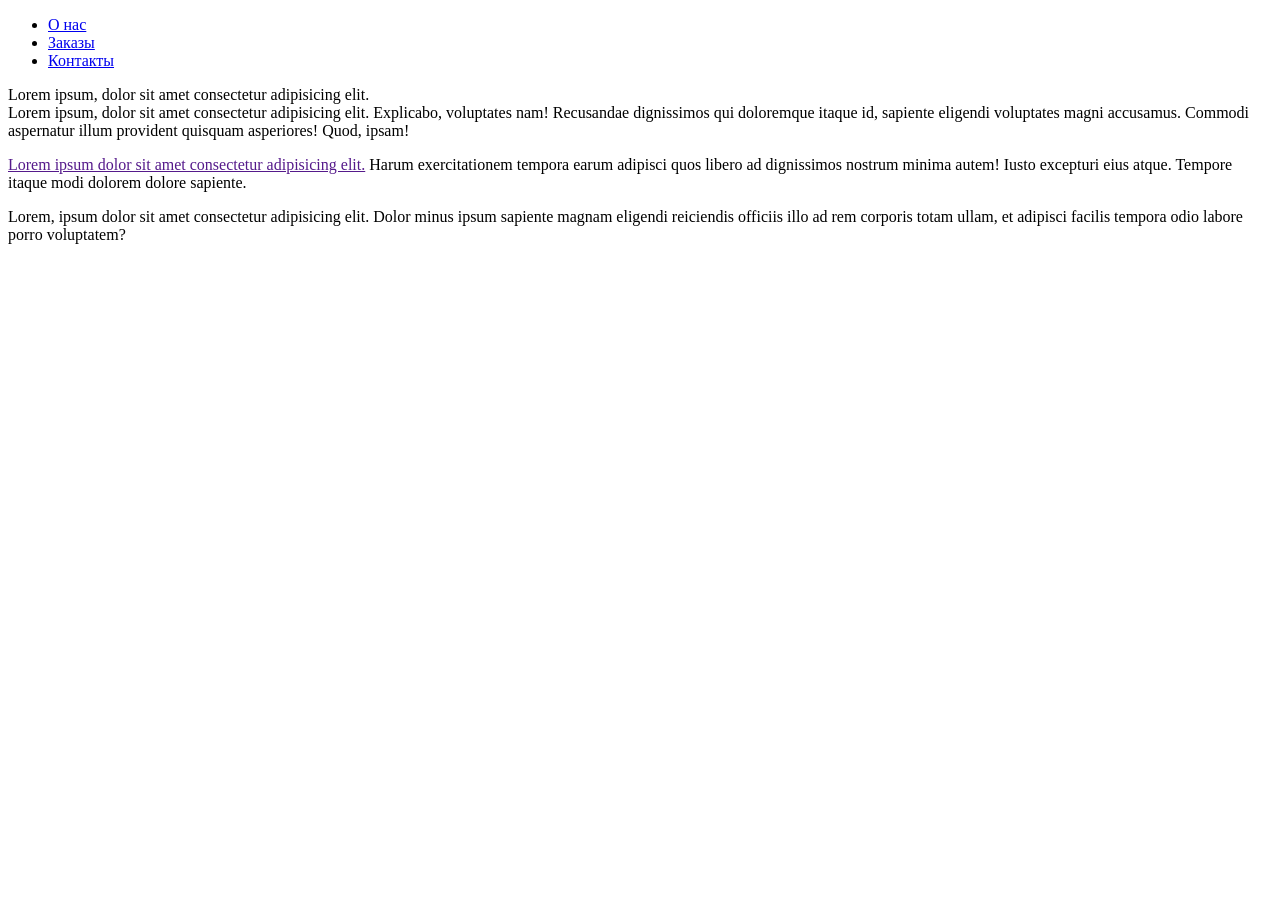
==== index.html @ 7b655329 "revert index.html" ====
<!DOCTYPE html>
<html lang="ru">
<head>
    <meta charset="UTF-8">
    <meta name="viewport" content="width=device-width, initial-scale=1.0">
    <title>Главная страница</title>
    <link rel="stylesheet" href="style/style.css">
</head>
<body>
    <ul>
        <li><a href="#">О нас</a></li>
        <li><a href="#">Заказы</a></li>
        <li><a href="#">Контакты</a></li>
    </ul>

    <p><div><span>Lorem ipsum,</span> dolor sit amet consectetur adipisicing elit.</div>Lorem ipsum, dolor sit amet consectetur adipisicing elit. Explicabo, voluptates nam! Recusandae dignissimos qui doloremque itaque id, sapiente eligendi voluptates magni accusamus. Commodi aspernatur illum provident quisquam asperiores! Quod, ipsam!</p>
    <p><a href="">Lorem ipsum dolor sit amet consectetur adipisicing elit.</a> Harum exercitationem tempora earum adipisci quos libero ad dignissimos nostrum minima autem! Iusto excepturi eius atque. Tempore itaque modi dolorem dolore sapiente.</p>
    <p>Lorem, ipsum dolor sit amet consectetur adipisicing elit. Dolor minus ipsum sapiente magnam eligendi reiciendis officiis illo ad rem corporis totam ullam, et adipisci facilis tempora odio labore porro voluptatem?</p>
</body>
</html>
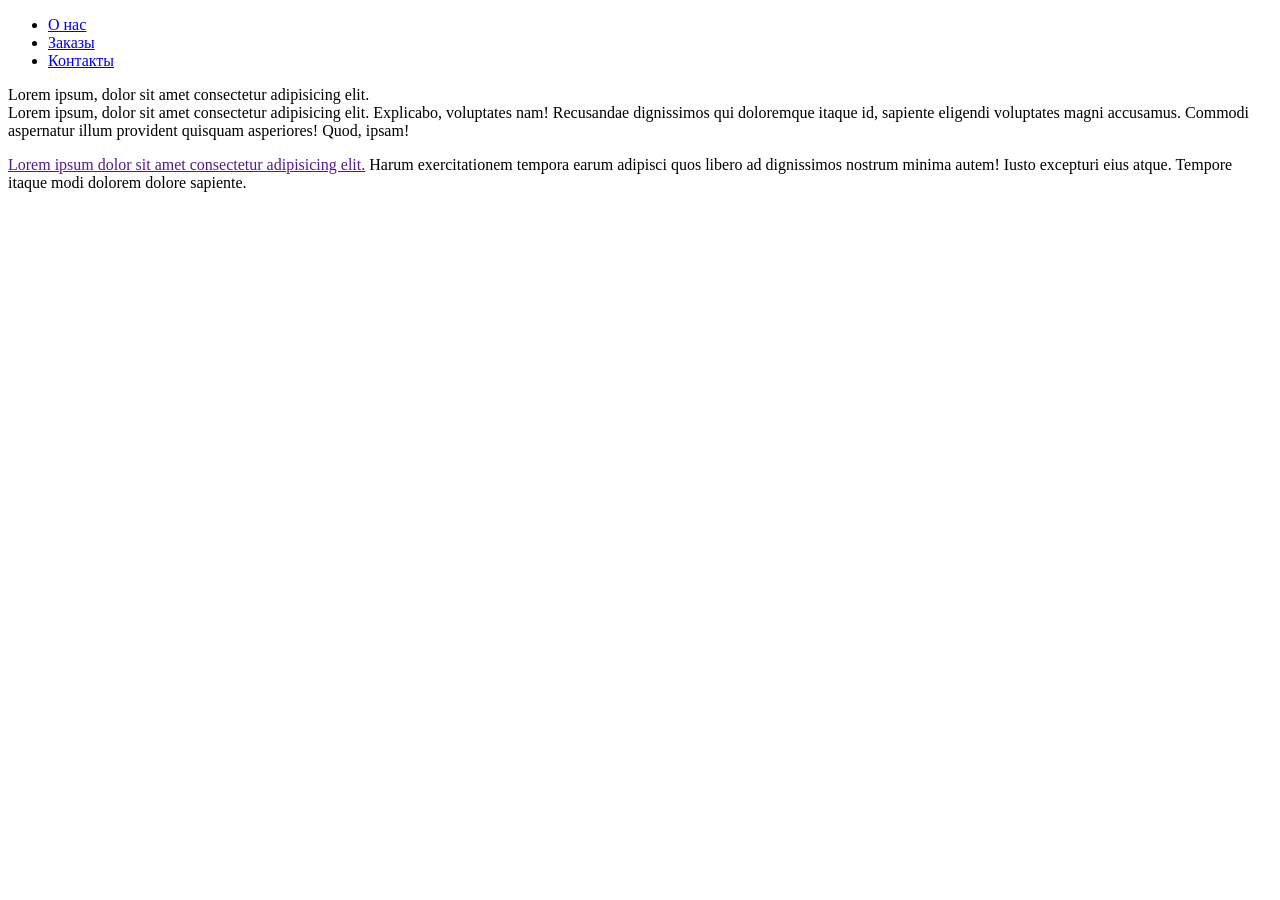
==== commit ced4489d: "delete 3 lorem" ====
--- a/index.html
+++ b/index.html
@@ -15,6 +15,5 @@
 
     <p><div><span>Lorem ipsum,</span> dolor sit amet consectetur adipisicing elit.</div>Lorem ipsum, dolor sit amet consectetur adipisicing elit. Explicabo, voluptates nam! Recusandae dignissimos qui doloremque itaque id, sapiente eligendi voluptates magni accusamus. Commodi aspernatur illum provident quisquam asperiores! Quod, ipsam!</p>
     <p><a href="">Lorem ipsum dolor sit amet consectetur adipisicing elit.</a> Harum exercitationem tempora earum adipisci quos libero ad dignissimos nostrum minima autem! Iusto excepturi eius atque. Tempore itaque modi dolorem dolore sapiente.</p>
-    <p>Lorem, ipsum dolor sit amet consectetur adipisicing elit. Dolor minus ipsum sapiente magnam eligendi reiciendis officiis illo ad rem corporis totam ullam, et adipisci facilis tempora odio labore porro voluptatem?</p>
 </body>
 </html>
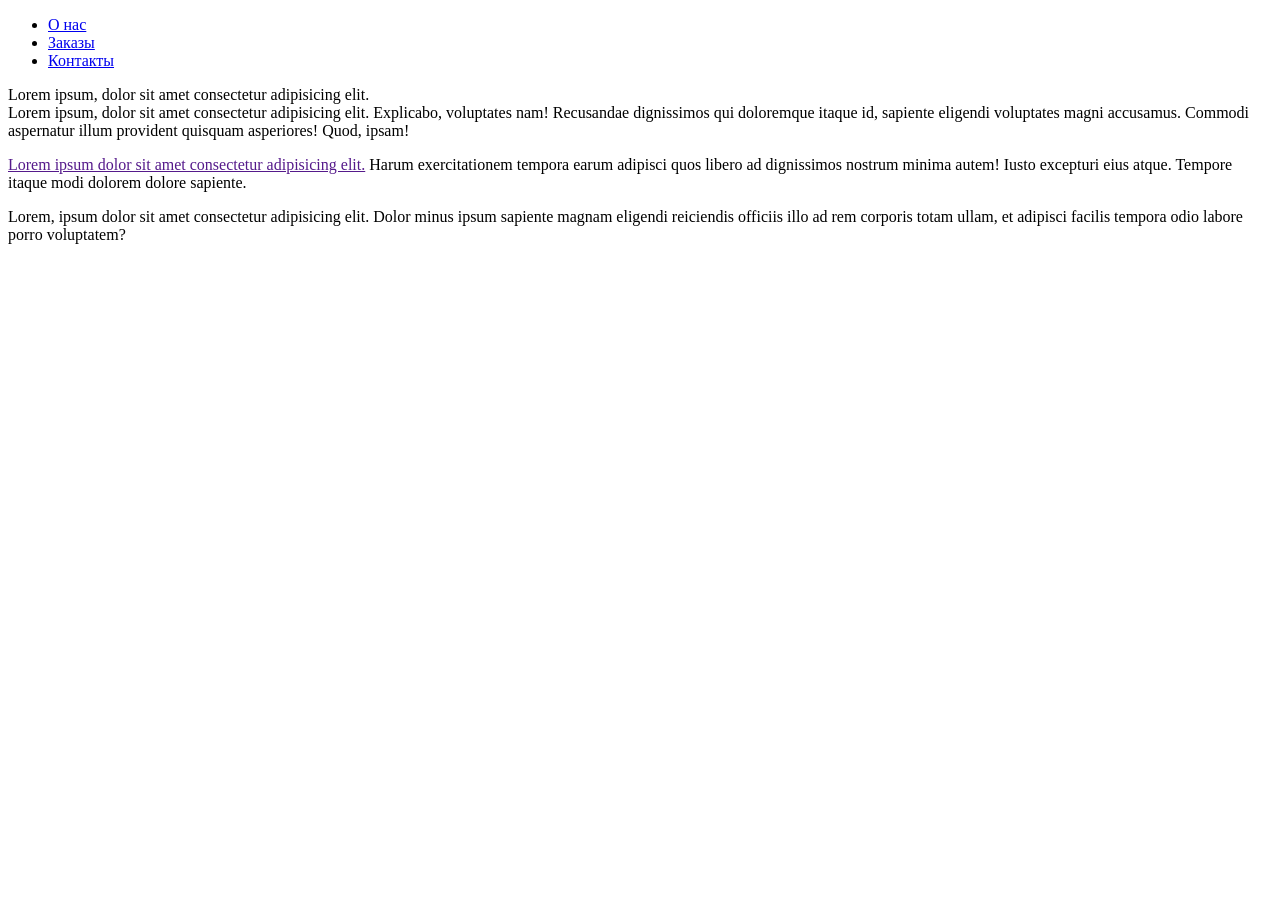
==== commit 7a8883a1: "Revert "delete 3 lorem" This reverts commit ced4489d115023cc3b82f2870a3d4d655f5fef36." ====
--- a/index.html
+++ b/index.html
@@ -15,5 +15,6 @@
 
     <p><div><span>Lorem ipsum,</span> dolor sit amet consectetur adipisicing elit.</div>Lorem ipsum, dolor sit amet consectetur adipisicing elit. Explicabo, voluptates nam! Recusandae dignissimos qui doloremque itaque id, sapiente eligendi voluptates magni accusamus. Commodi aspernatur illum provident quisquam asperiores! Quod, ipsam!</p>
     <p><a href="">Lorem ipsum dolor sit amet consectetur adipisicing elit.</a> Harum exercitationem tempora earum adipisci quos libero ad dignissimos nostrum minima autem! Iusto excepturi eius atque. Tempore itaque modi dolorem dolore sapiente.</p>
+    <p>Lorem, ipsum dolor sit amet consectetur adipisicing elit. Dolor minus ipsum sapiente magnam eligendi reiciendis officiis illo ad rem corporis totam ullam, et adipisci facilis tempora odio labore porro voluptatem?</p>
 </body>
 </html>
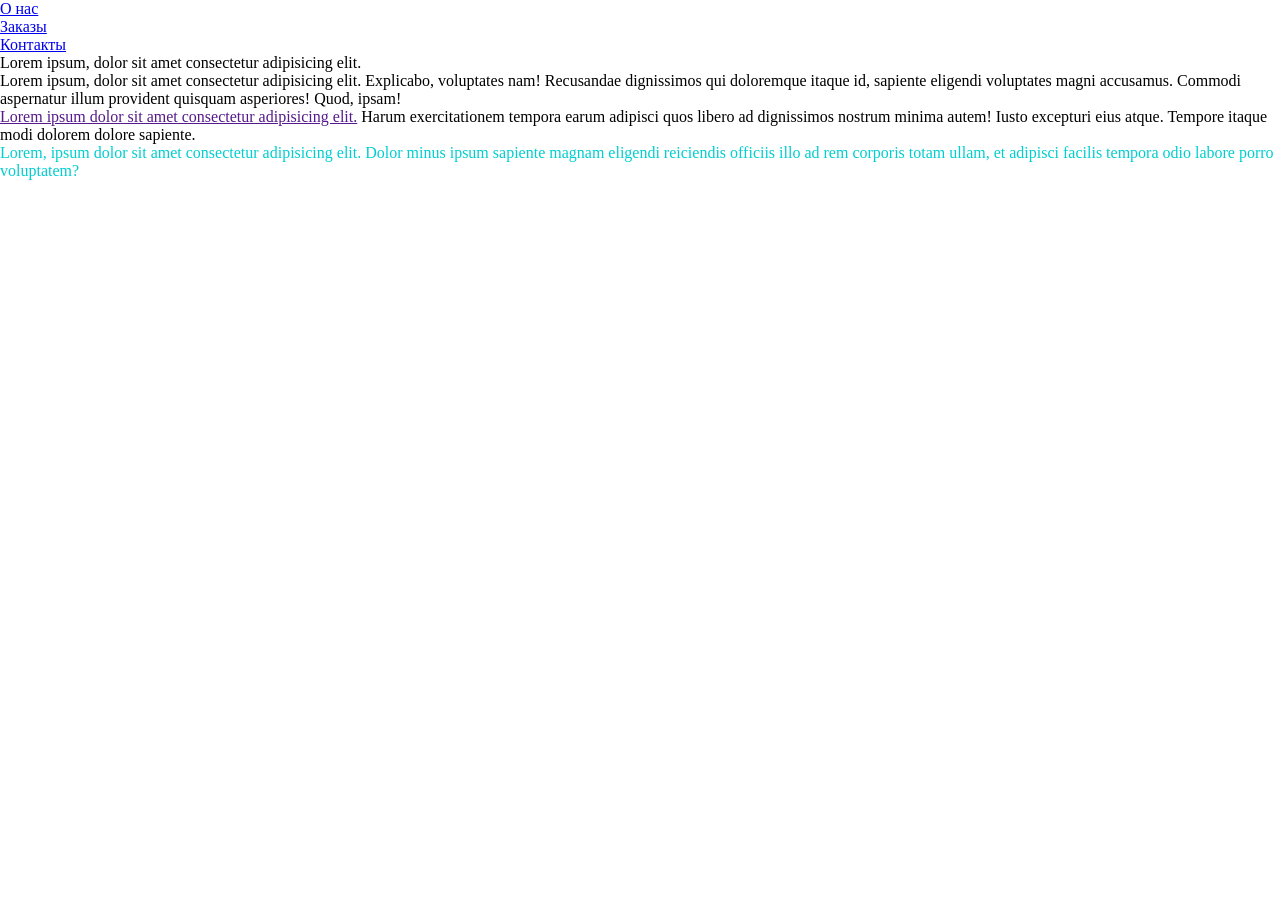
==== commit 092bcc15: "add class font-p" ====
--- a/index.html
+++ b/index.html
@@ -8,13 +8,13 @@
 </head>
 <body>
     <ul>
-        <li><a href="#">О нас</a></li>
+        <li><a href="./page-about-use.html">О нас</a></li>
         <li><a href="#">Заказы</a></li>
         <li><a href="#">Контакты</a></li>
     </ul>
 
     <p><div><span>Lorem ipsum,</span> dolor sit amet consectetur adipisicing elit.</div>Lorem ipsum, dolor sit amet consectetur adipisicing elit. Explicabo, voluptates nam! Recusandae dignissimos qui doloremque itaque id, sapiente eligendi voluptates magni accusamus. Commodi aspernatur illum provident quisquam asperiores! Quod, ipsam!</p>
     <p><a href="">Lorem ipsum dolor sit amet consectetur adipisicing elit.</a> Harum exercitationem tempora earum adipisci quos libero ad dignissimos nostrum minima autem! Iusto excepturi eius atque. Tempore itaque modi dolorem dolore sapiente.</p>
-    <p>Lorem, ipsum dolor sit amet consectetur adipisicing elit. Dolor minus ipsum sapiente magnam eligendi reiciendis officiis illo ad rem corporis totam ullam, et adipisci facilis tempora odio labore porro voluptatem?</p>
+    <p class="font-p">Lorem, ipsum dolor sit amet consectetur adipisicing elit. Dolor minus ipsum sapiente magnam eligendi reiciendis officiis illo ad rem corporis totam ullam, et adipisci facilis tempora odio labore porro voluptatem?</p>
 </body>
 </html>
--- a/style/style.css
+++ b/style/style.css
@@ -0,0 +1,7 @@
+*{
+    margin: 0;
+    padding: 0;
+}
+.font-p {
+    color: darkturquoise;
+}
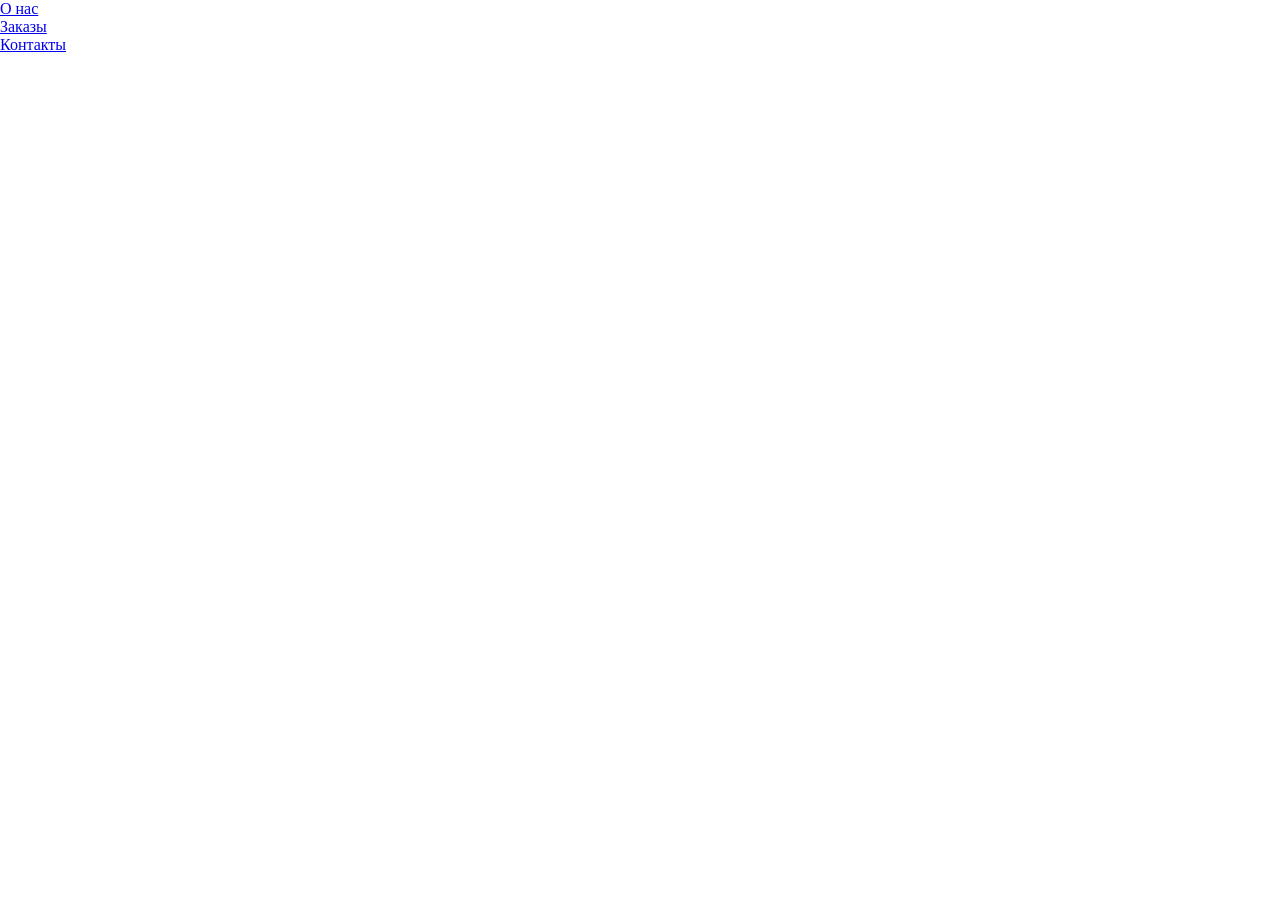
==== commit c006385d: "delete three lorem" ====
--- a/index.html
+++ b/index.html
@@ -12,9 +12,5 @@
         <li><a href="#">Заказы</a></li>
         <li><a href="#">Контакты</a></li>
     </ul>
-
-    <p><div><span>Lorem ipsum,</span> dolor sit amet consectetur adipisicing elit.</div>Lorem ipsum, dolor sit amet consectetur adipisicing elit. Explicabo, voluptates nam! Recusandae dignissimos qui doloremque itaque id, sapiente eligendi voluptates magni accusamus. Commodi aspernatur illum provident quisquam asperiores! Quod, ipsam!</p>
-    <p><a href="">Lorem ipsum dolor sit amet consectetur adipisicing elit.</a> Harum exercitationem tempora earum adipisci quos libero ad dignissimos nostrum minima autem! Iusto excepturi eius atque. Tempore itaque modi dolorem dolore sapiente.</p>
-    <p class="font-p">Lorem, ipsum dolor sit amet consectetur adipisicing elit. Dolor minus ipsum sapiente magnam eligendi reiciendis officiis illo ad rem corporis totam ullam, et adipisci facilis tempora odio labore porro voluptatem?</p>
 </body>
 </html>
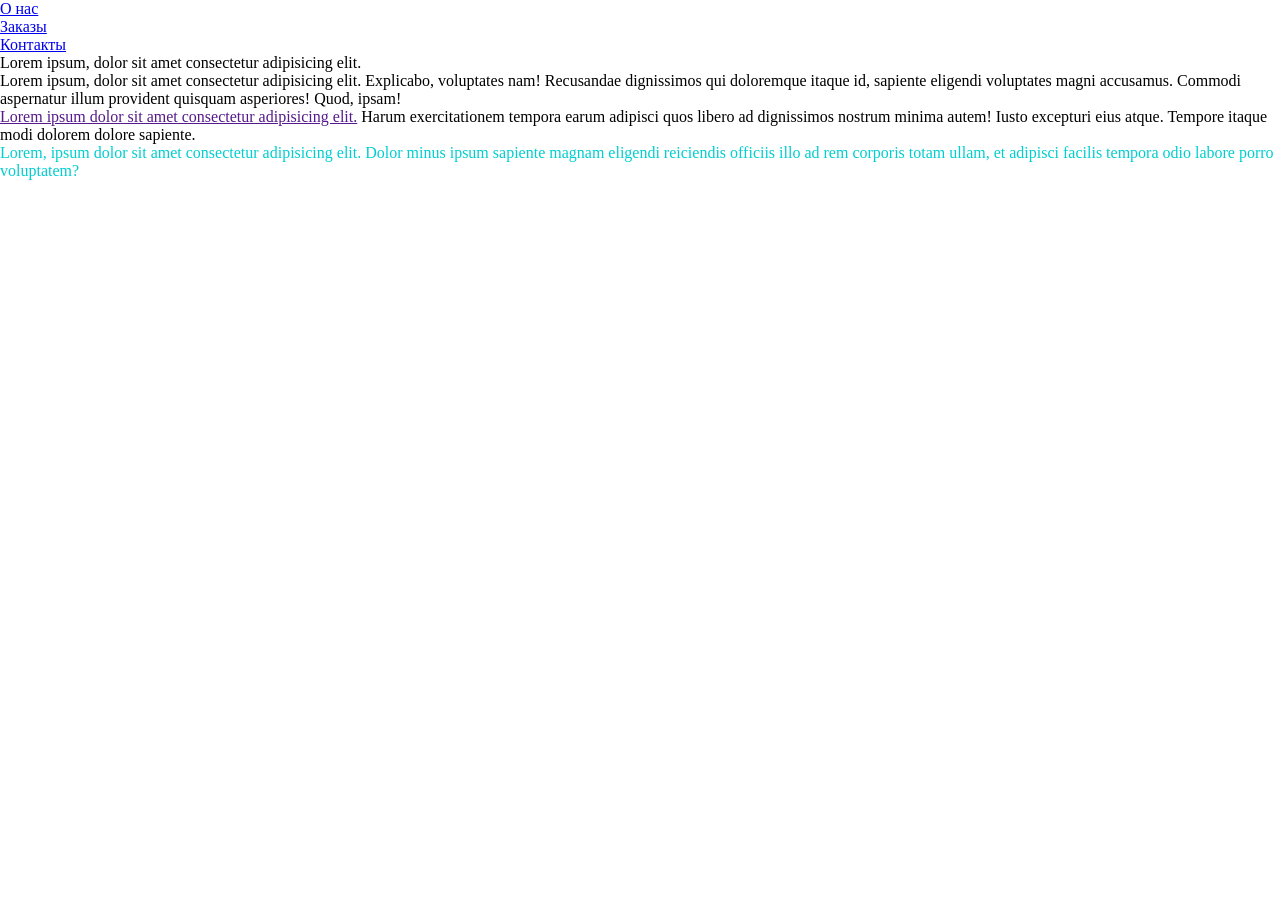
==== commit e54d798c: "revert index.html 092bcc1" ====
--- a/index.html
+++ b/index.html
@@ -12,5 +12,9 @@
         <li><a href="#">Заказы</a></li>
         <li><a href="#">Контакты</a></li>
     </ul>
+
+    <p><div><span>Lorem ipsum,</span> dolor sit amet consectetur adipisicing elit.</div>Lorem ipsum, dolor sit amet consectetur adipisicing elit. Explicabo, voluptates nam! Recusandae dignissimos qui doloremque itaque id, sapiente eligendi voluptates magni accusamus. Commodi aspernatur illum provident quisquam asperiores! Quod, ipsam!</p>
+    <p><a href="">Lorem ipsum dolor sit amet consectetur adipisicing elit.</a> Harum exercitationem tempora earum adipisci quos libero ad dignissimos nostrum minima autem! Iusto excepturi eius atque. Tempore itaque modi dolorem dolore sapiente.</p>
+    <p class="font-p">Lorem, ipsum dolor sit amet consectetur adipisicing elit. Dolor minus ipsum sapiente magnam eligendi reiciendis officiis illo ad rem corporis totam ullam, et adipisci facilis tempora odio labore porro voluptatem?</p>
 </body>
 </html>
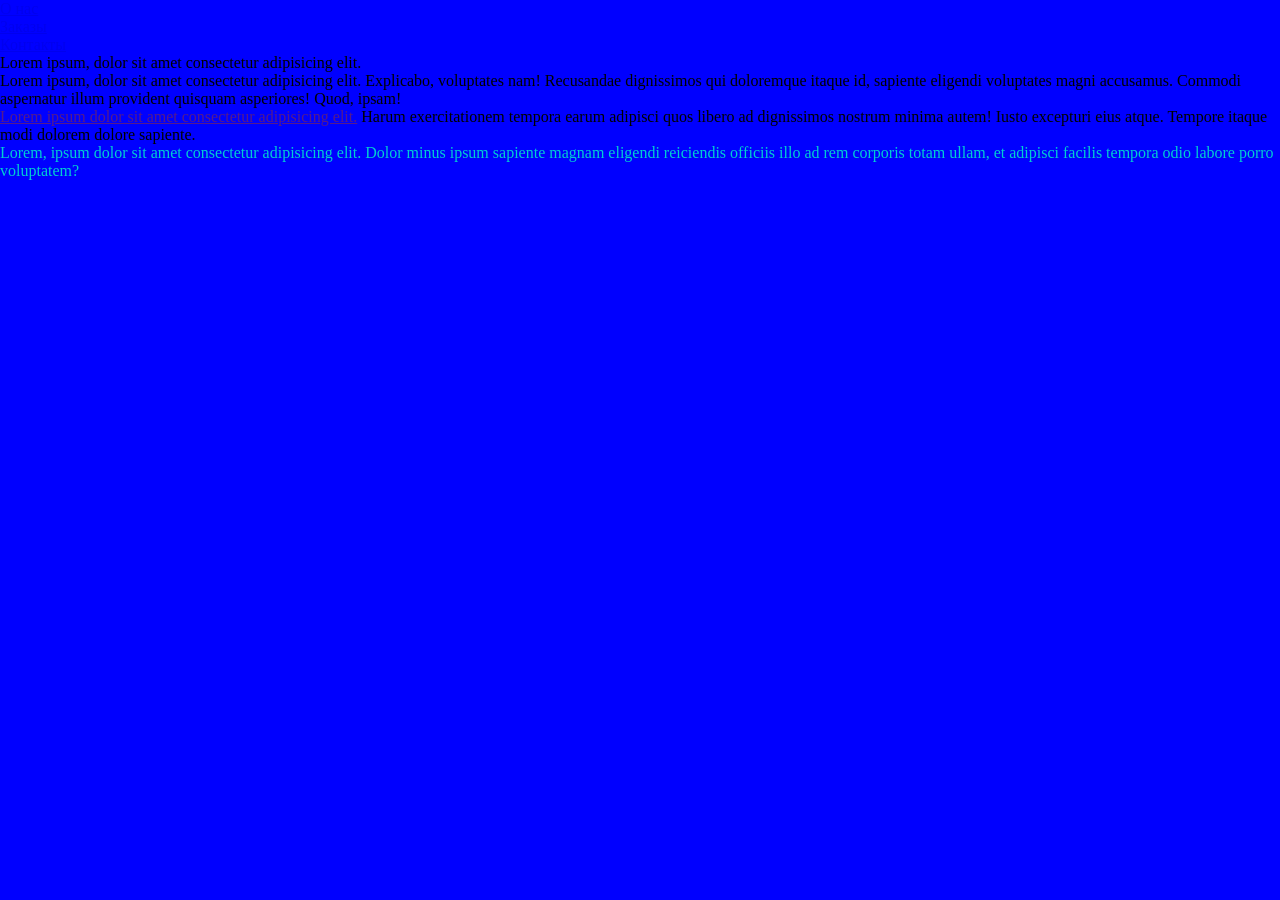
==== commit 17d301e2: "update project" ====
--- a/index.html
+++ b/index.html
@@ -9,7 +9,7 @@
 <body>
     <ul>
         <li><a href="./page-about-use.html">О нас</a></li>
-        <li><a href="#">Заказы</a></li>
+        <li><a href="./page-orders.html">Заказы</a></li>
         <li><a href="#">Контакты</a></li>
     </ul>
 
--- a/style/style.css
+++ b/style/style.css
@@ -1,6 +1,7 @@
 *{
     margin: 0;
     padding: 0;
+    background-color: blue;
 }
 .font-p {
     color: darkturquoise;
